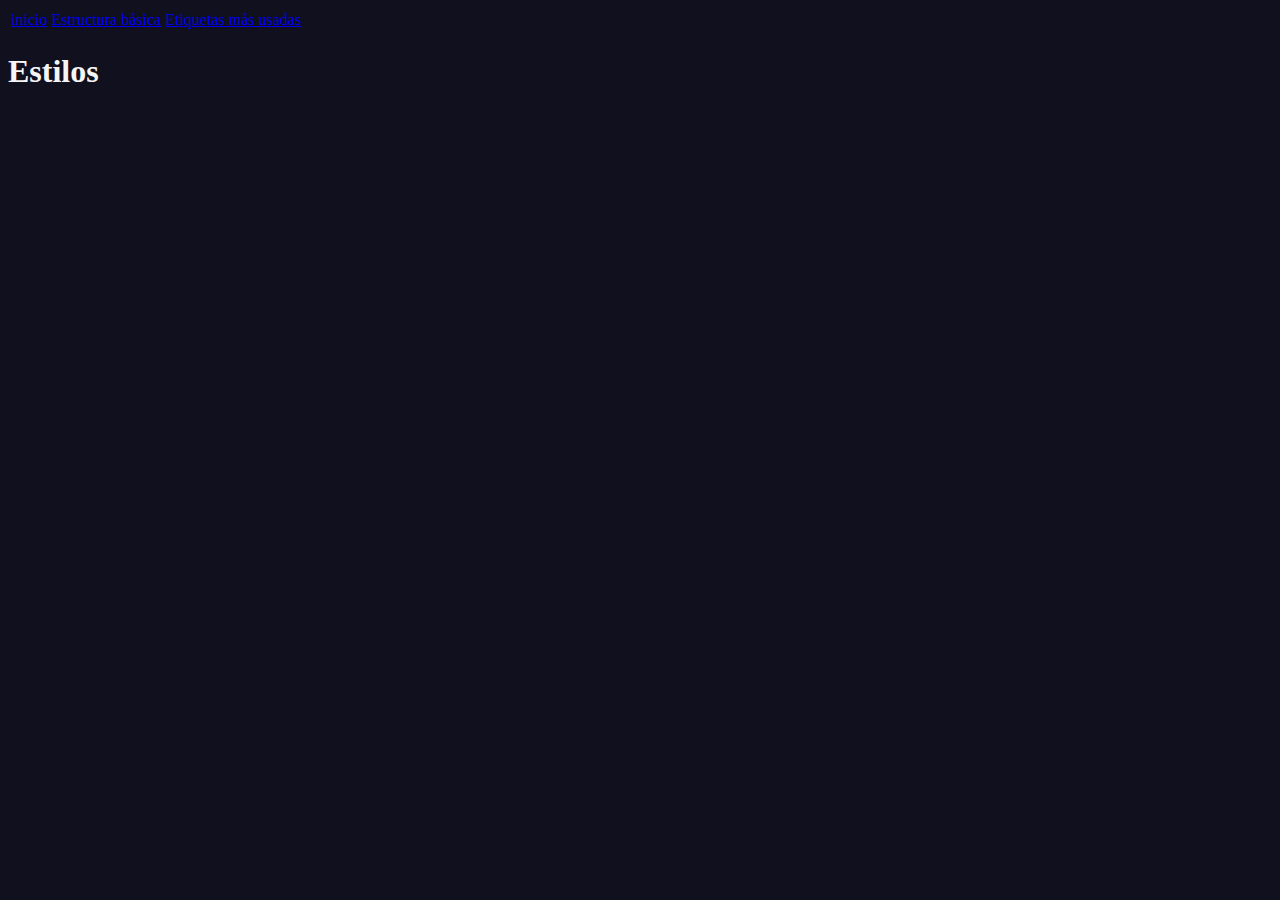
==== cuatro.html @ c7dd13e0 "web ejemplo: todas las paginas pero sin contenido" ====
<html>

<head>
    <link href="css/estilos.css" rel="stylesheet" type="text/css">
</head>

<body>
    <table>
        <tr>
            <td class="menu"><a href="index.html">inicio</a></td>
            <td><a href="dos.html">Estructura básica</a></td>
            <td><a href="tres.html">Etiquetas más usadas</a></td>
        </tr>
    </table>
    <h1>Estilos</h1>
</body>

</html>
---- css/estilos.css ----
p {
    color: whitesmoke;
}

body {
    background-color: rgb(16, 16, 31);
}

h1, h2 {
    color:whitesmoke;
}

menu {
    font-style: italic;
    width: 30px;
    column-width: 40px;
}
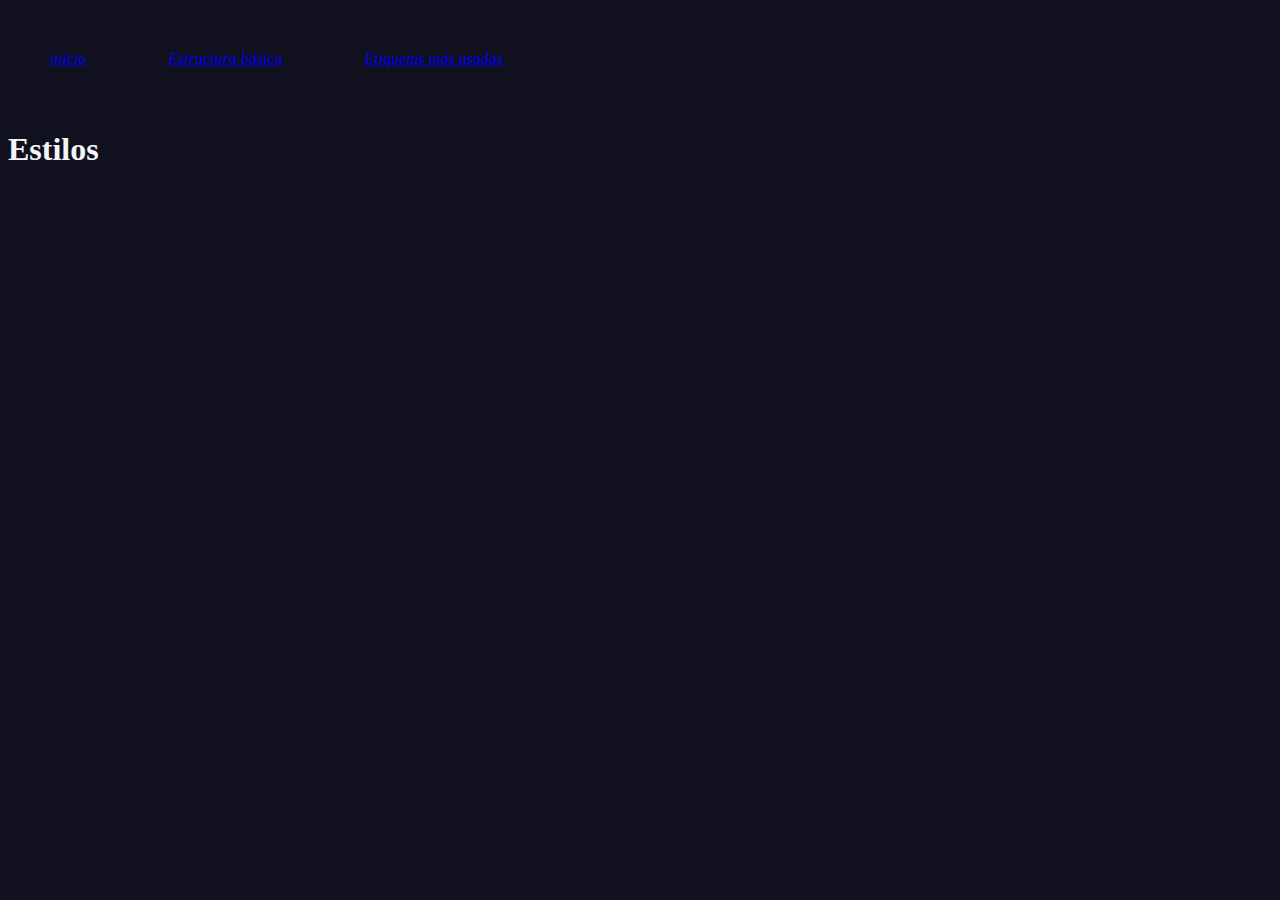
==== commit 3a165757: "index aumentado" ====
--- a/cuatro.html
+++ b/cuatro.html
@@ -8,8 +8,8 @@
     <table>
         <tr>
             <td class="menu"><a href="index.html">inicio</a></td>
-            <td><a href="dos.html">Estructura básica</a></td>
-            <td><a href="tres.html">Etiquetas más usadas</a></td>
+            <td class="menu"><a href="dos.html">Estructura básica</a></td>
+            <td class="menu"><a href="tres.html">Etiquetas más usadas</a></td>
         </tr>
     </table>
     <h1>Estilos</h1>
--- a/css/estilos.css
+++ b/css/estilos.css
@@ -10,8 +10,9 @@
     color:whitesmoke;
 }
 
-menu {
+.menu {
     font-style: italic;
-    width: 30px;
-    column-width: 40px;
+    border-collapse: separate;
+    border-spacing: 150px 0;
+    padding: 40px;
 }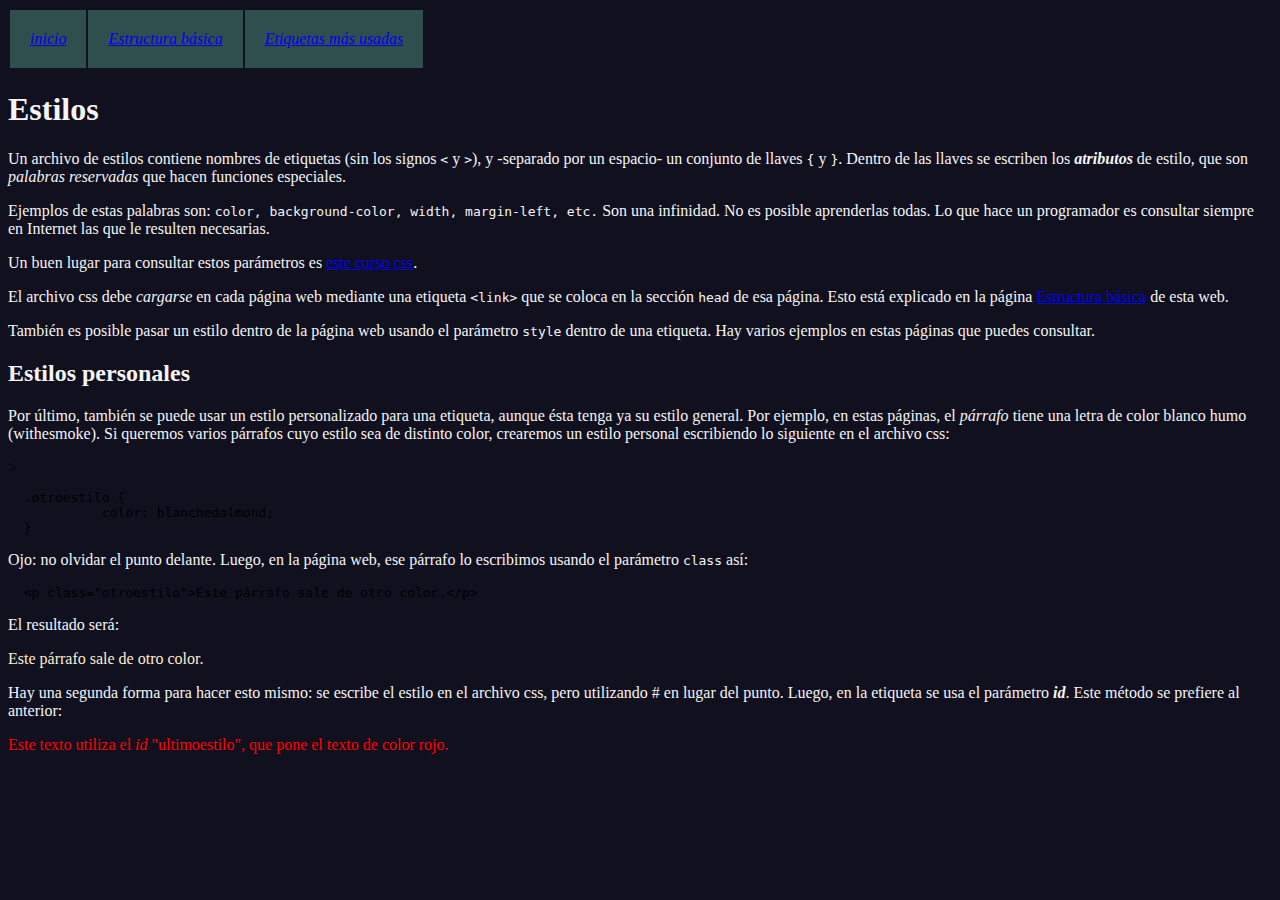
==== commit ad7737c0: "Terminada primera versión" ====
--- a/cuatro.html
+++ b/cuatro.html
@@ -13,6 +13,46 @@
         </tr>
     </table>
     <h1>Estilos</h1>
+    <p>Un archivo de estilos contiene nombres de etiquetas (sin los signos 
+        <code>&lt;</code> y <code>&gt;</code>),
+        y -separado por un espacio- un conjunto de llaves <code>{</code> y <code>}</code>. 
+        Dentro de las llaves se escriben los <em><b>atributos</b></em> de estilo, que
+        son <em>palabras reservadas</em> que hacen funciones especiales.
+    </p>
+    <p>Ejemplos de estas palabras son: <code>color, background-color, width, margin-left, etc.</code> Son una infinidad. No es 
+      posible aprenderlas todas. Lo que hace un programador es consultar siempre en Internet
+      las que le resulten necesarias.
+    </p>
+    <p>Un buen lugar para consultar estos parámetros es
+         <a href="https://www.w3schools.com/css/default.asp">este curso css</a>.</p>
+    <p>El archivo css debe <em>cargarse</em> en cada página web mediante una
+        etiqueta <code>&lt;link&gt;</code> que se coloca en la sección 
+        <code>head</code> de esa página. Esto está explicado en la página
+        <a href="dos.html">Estructura básica</a> de esta web.
+    </p>
+    <p>También es posible pasar un estilo dentro de la página web usando el parámetro 
+        <code>style</code> dentro de una etiqueta. Hay varios ejemplos en estas páginas
+        que puedes consultar.
+    </p>
+    <h2>Estilos personales</h2>
+    <p>Por último, también se puede usar un estilo personalizado para una etiqueta,
+        aunque ésta tenga ya su estilo general. Por ejemplo, en estas páginas, el <em>párrafo</em>
+        tiene una letra de color blanco humo (withesmoke). Si queremos varios párrafos
+        cuyo estilo sea de distinto color, crearemos un estilo personal escribiendo lo 
+        siguiente en el archivo css:</p>>
+        <pre><code>  .otroestilo {
+            color: blanchedalmond;
+  } </code></pre>
+    <p>Ojo: no olvidar el punto delante. Luego, en la página web, ese párrafo lo escribimos usando el parámetro <code>class</code> así:</p>
+        <pre><code>  &lt;p class="otroestilo"&gt;Este párrafo sale de otro color.&lt;/p&gt;</code></pre>
+    <p>El resultado será:</p>
+    <p class="otroestilo">Este párrafo sale de otro color.</p>
+    <p>Hay una segunda forma para hacer esto mismo: se escribe el estilo en el archivo
+        css, pero utilizando # en lugar del punto. Luego, en la etiqueta se usa el parámetro
+        <b><em>id</em></b>. Este método se prefiere al anterior:
+    </p>
+    <p id="ultimoestilo">Este texto utiliza el <em>id</em> "ultimoestilo", que pone
+      el texto de color rojo.</p>
 </body>
 
 </html>--- a/css/estilos.css
+++ b/css/estilos.css
@@ -1,4 +1,4 @@
-p {
+p, li {
     color: whitesmoke;
 }
 
@@ -6,7 +6,7 @@
     background-color: rgb(16, 16, 31);
 }
 
-h1, h2 {
+h1, h2, h3 {
     color:whitesmoke;
 }
 
@@ -14,5 +14,16 @@
     font-style: italic;
     border-collapse: separate;
     border-spacing: 150px 0;
-    padding: 40px;
+    padding: 20px;
+    border-color:ghostwhite;
+    border-width:4px;
+    background-color:darkslategrey;
+}
+
+.otroestilo {
+    color:blanchedalmond;
+}
+
+#ultimoestilo {
+    color:red;
 }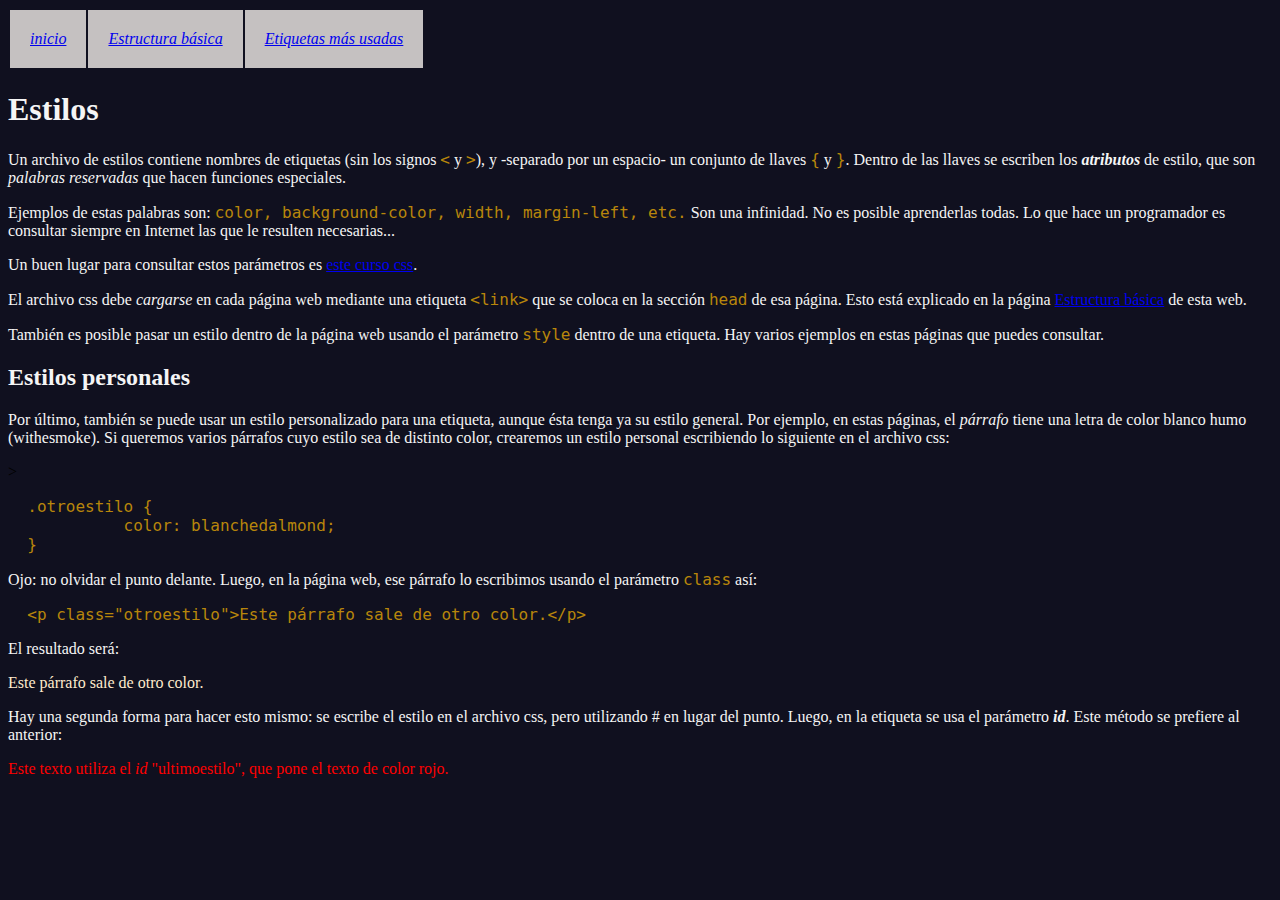
==== commit cacd8131: "Update cuatro.html" ====
--- a/cuatro.html
+++ b/cuatro.html
@@ -21,7 +21,7 @@
     </p>
     <p>Ejemplos de estas palabras son: <code>color, background-color, width, margin-left, etc.</code> Son una infinidad. No es 
       posible aprenderlas todas. Lo que hace un programador es consultar siempre en Internet
-      las que le resulten necesarias.
+      las que le resulten necesarias...
     </p>
     <p>Un buen lugar para consultar estos parámetros es
          <a href="https://www.w3schools.com/css/default.asp">este curso css</a>.</p>
@@ -55,4 +55,4 @@
       el texto de color rojo.</p>
 </body>
 
-</html>+</html>
--- a/css/estilos.css
+++ b/css/estilos.css
@@ -10,6 +10,11 @@
     color:whitesmoke;
 }
 
+code, pre {
+    color:darkgoldenrod;
+    font-size:large;
+}
+
 .menu {
     font-style: italic;
     border-collapse: separate;
@@ -17,7 +22,7 @@
     padding: 20px;
     border-color:ghostwhite;
     border-width:4px;
-    background-color:darkslategrey;
+    background-color:rgb(197, 193, 193);
 }
 
 .otroestilo {
